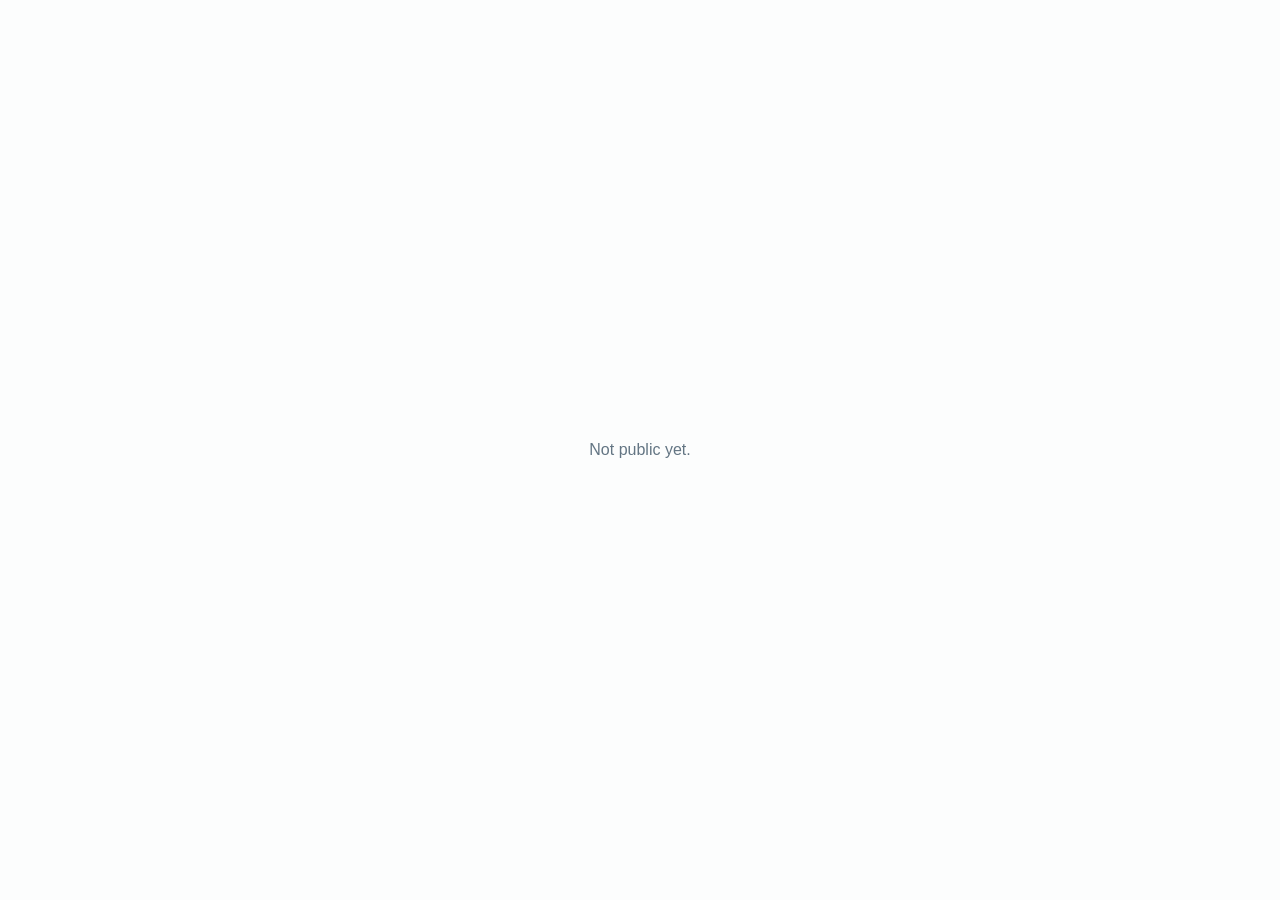
==== index.html @ 8c21fe8d "Publish holding page and unindexed academic preview" ====
<!doctype html>
<html lang="en">
<head>
<meta charset="utf-8">
<meta name="viewport" content="width=device-width, initial-scale=1">
<meta name="robots" content="noindex">
<title>Not public yet</title>
<style>
body{margin:0;min-height:100svh;display:grid;place-items:center;background:#fcfdfd;color:#637583;font:16px/1.6 -apple-system,BlinkMacSystemFont,"Segoe UI",sans-serif}p{margin:24px}
</style>
</head>
<body><p>Not public yet.</p></body>
</html>
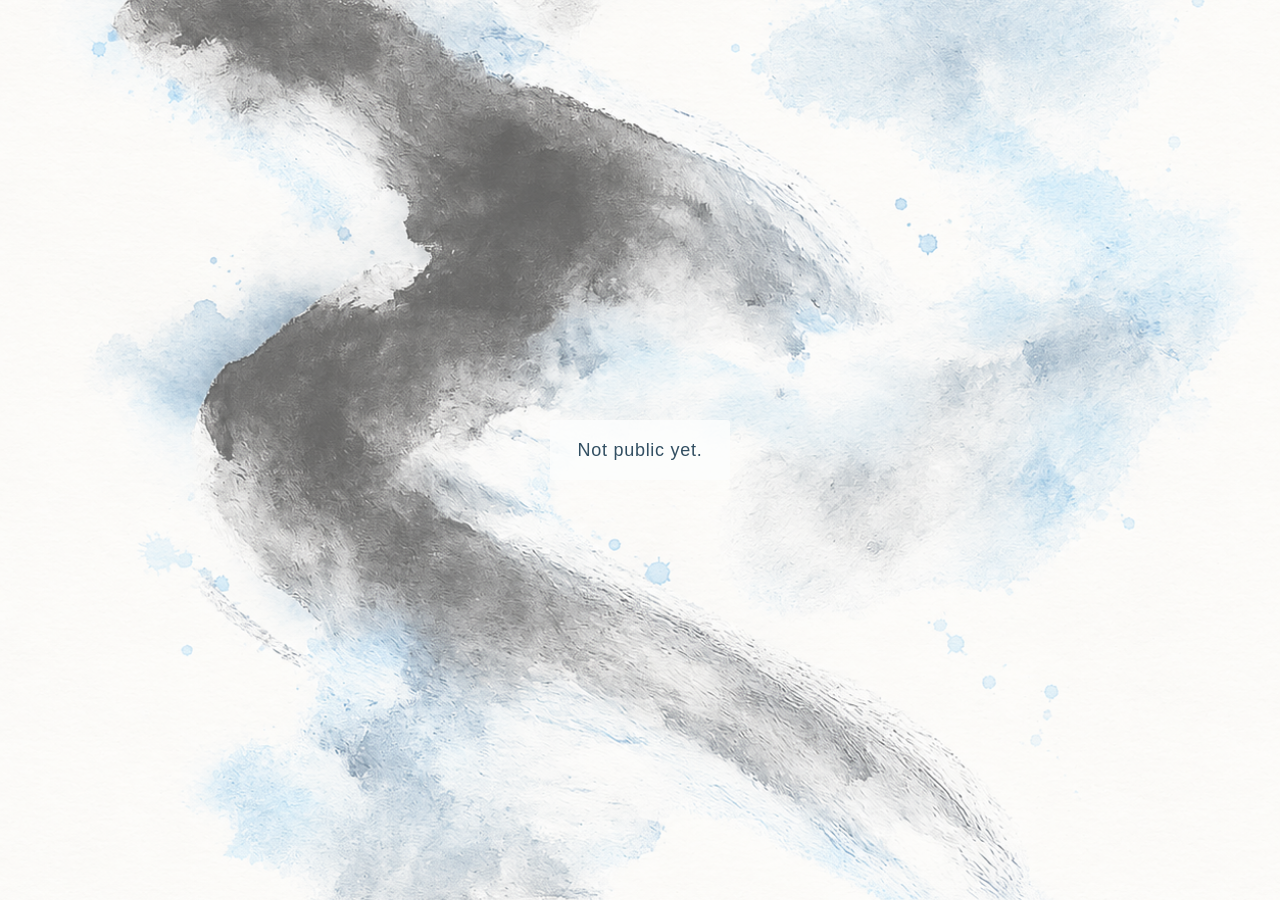
==== commit 85e6eb8b: "Add blue ink-wash background to holding page" ====
--- a/index.html
+++ b/index.html
@@ -6,7 +6,11 @@
 <meta name="robots" content="noindex">
 <title>Not public yet</title>
 <style>
-body{margin:0;min-height:100svh;display:grid;place-items:center;background:#fcfdfd;color:#637583;font:16px/1.6 -apple-system,BlinkMacSystemFont,"Segoe UI",sans-serif}p{margin:24px}
+*{box-sizing:border-box}
+body{margin:0;min-height:100svh;display:grid;place-items:center;background:#f9fbfc;color:#324f62;font:18px/1.6 -apple-system,BlinkMacSystemFont,"Segoe UI",sans-serif;position:relative;isolation:isolate}
+body::before{content:"";position:fixed;inset:0;z-index:-1;background:linear-gradient(rgba(255,255,255,.35),rgba(255,255,255,.35)),url("assets/images/ink-blue.png") center/cover no-repeat}
+p{margin:24px;padding:16px 28px;background:rgba(252,253,253,.85);border-radius:3px;letter-spacing:.04em}
+@media(max-width:600px){body::before{background-size:auto,auto 100%;}body{font-size:16px}}
 </style>
 </head>
 <body><p>Not public yet.</p></body>
